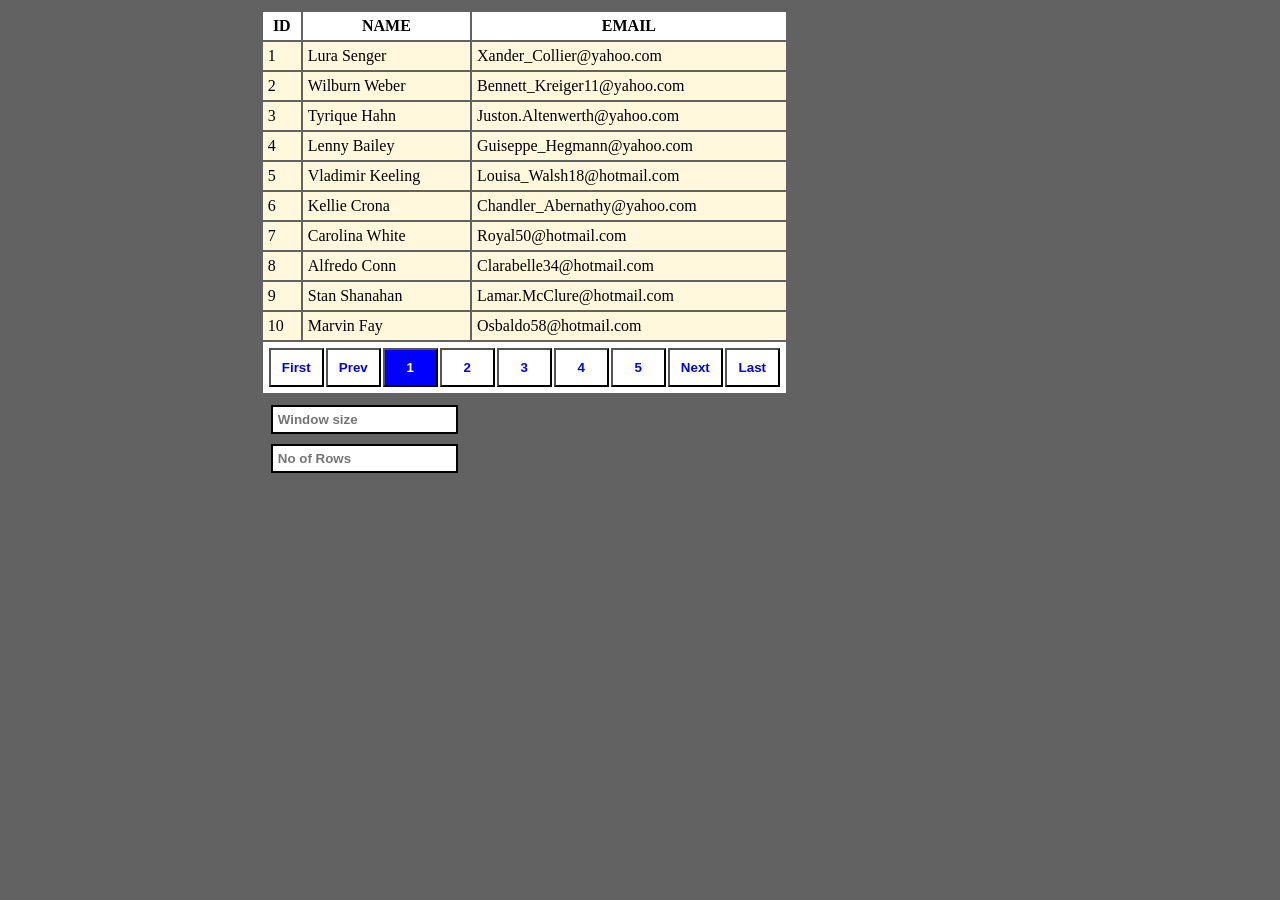
==== index.html @ a4d9e45a "Add files via upload" ====
<html lang="en">
  <head>
    <meta charset="UTF-8" />
    <meta name="viewport" content="width=device-width, initial-scale=1.0" />
    <title>Pagination</title>
    <link rel="stylesheet" href="style.css" />
  </head>
  <body>
    <script src="script.js"></script>
  </body>
</html>
---- style.css ----
body {
    background-color: rgb(98, 98, 98);
  }
  
  th,
  td {
    padding: 5px;
  }
  thead {
    background-color: white;
  }
  tbody {
    background-color: cornsilk;
  }
  tfoot {
    background-color: white;
  }
  .active {
    color: white;
    background-color: blue;
  }
  .frameDiv {
    margin-top: 10px;
    position: relative;
    left: 20%;
  }
  input {
    display: block;
    margin: 10px;
    border: 2px solid black;
    padding: 5px;
    font-weight: bold;
  }
  button {
    margin: 1px;
    background-color: white;
    padding: 10px;
    font-weight: bold;
    color: blue;
    width: 55px;
  }
  button:hover {
    color: white;
    background-color: rgb(85, 193, 226);
  }
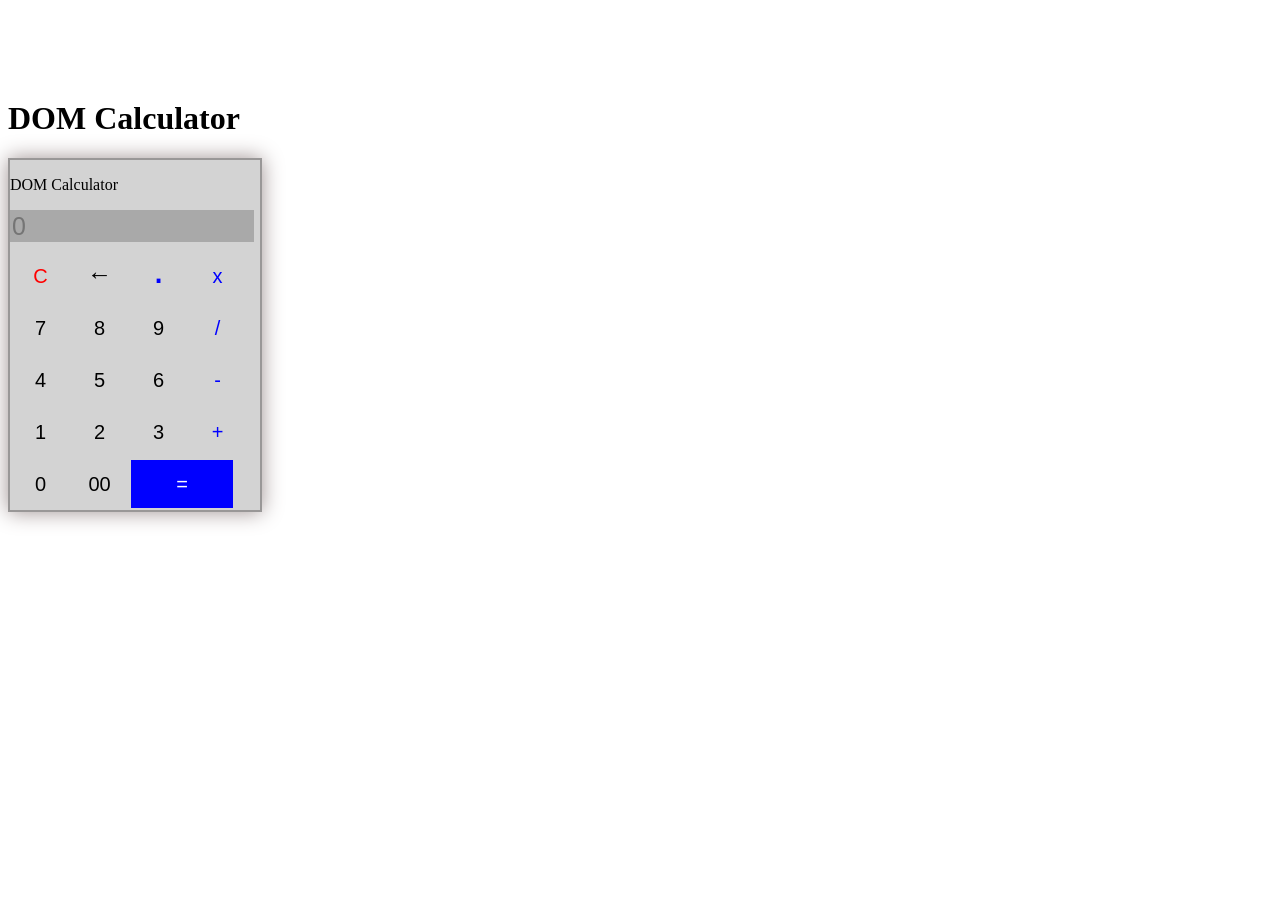
==== commit fe04039f: "Add files via upload" ====
--- a/index.html
+++ b/index.html
@@ -1,11 +1,68 @@
+<!DOCTYPE html>
 <html lang="en">
   <head>
     <meta charset="UTF-8" />
+    <meta http-equiv="X-UA-Compatible" content="IE=edge" />
     <meta name="viewport" content="width=device-width, initial-scale=1.0" />
-    <title>Pagination</title>
-    <link rel="stylesheet" href="style.css" />
+    <title>DOM Calculator</title>
+    <link rel="stylesheet" href="style.css"/>
   </head>
   <body>
-    <script src="script.js"></script>
+    <div class="container">
+      <h1 id="title">DOM Calculator</h1>
+      <div id="calculator">
+          <p id="description">DOM Calculator</p>
+        <input id="result" type="text" placeholder="0" />
+        <table>
+          <tr id="row1">
+            <td>
+              <button id="clear" onclick="cleared()">C</button>
+              <button id="delchar" onclick="delchar()">&leftarrow;</button>
+              <button id="dot" onclick="calculate('.')">.</button>
+              <button id="multiply" onclick="operation('*')">x</button>
+            </td>
+          </tr>
+
+          <tr id="row2">
+            <td>
+              <button id="7" onclick="calculate(7)">7</button>
+              <button id="8" onclick="calculate(8)">8</button>
+              <button id="9" onclick="calculate(9)">9</button>
+              <button id="divide" onclick="operation('/')">/</button>
+            </td>
+          </tr>
+
+          <tr id="row3">
+            <td>
+              <button id="4" onclick="calculate(4)">4</button>
+              <button id="5" onclick="calculate(5)">5</button>
+              <button id="6" onclick="calculate(6)">6</button>
+              <button id="subtract" onclick="operation('-')">-</button>
+            </td>
+          </tr>
+
+          <tr id="row4">
+            <td>
+              <button id="1" onclick="calculate(1)">1</button>
+              <button id="2" onclick="calculate(2)">2</button>
+              <button id="3" onclick="calculate(3)">3</button>
+              <button id="add" onclick="operation('+')">+</button>
+            </td>
+          </tr>
+
+          <tr id="row5">
+            <td>
+              <button id="0" onclick="calculate(0)">0</button>
+              <button id="00" onclick="calculate('00')">00</button>
+              <button id="equal" onclick="equal()">=</button>
+            </td>
+          </tr>
+        </table>
+      </div>
+    </div>
   </body>
-</html>+
+  
+  <script src="script.js"></script>
+  <script src="https://app.zenclass.in/sheets/v1/js/zen/suite/bundle.js"></script>
+</html>
--- a/style.css
+++ b/style.css
@@ -1,45 +1,52 @@
-body {
-    background-color: rgb(98, 98, 98);
-  }
-  
-  th,
-  td {
-    padding: 5px;
-  }
-  thead {
-    background-color: white;
-  }
-  tbody {
-    background-color: cornsilk;
-  }
-  tfoot {
-    background-color: white;
-  }
-  .active {
-    color: white;
-    background-color: blue;
-  }
-  .frameDiv {
-    margin-top: 10px;
-    position: relative;
-    left: 20%;
-  }
-  input {
-    display: block;
-    margin: 10px;
-    border: 2px solid black;
-    padding: 5px;
-    font-weight: bold;
-  }
-  button {
-    margin: 1px;
-    background-color: white;
-    padding: 10px;
-    font-weight: bold;
-    color: blue;
-    width: 55px;
-  }
-  button:hover {
-    color: white;
-    background-color: rgb(85, 193, 226);
-  }+.container {
+  margin-top: 100px;
+}
+
+table {
+  margin: center;
+}
+input {
+  font-size: 25px;
+  border: 0px solid black;
+  height: 30px;
+  width: 240px;
+  background: darkgray;
+}
+#calculator {
+  width: 250px;
+  height: 350px;
+  border: 2px solid rgb(153, 151, 151);
+  box-shadow: 0px 0px 20px rgb(158, 145, 145);
+  background-color: lightgrey;
+}
+
+button {
+  border: 0px black;
+  font-size: 20px;
+  background: lightgray;
+  height: 48px;
+  width: 55px;
+}
+#clear {
+  color: red;
+}
+#multiply,
+#divide,
+#subtract,
+#add {
+  color: blue;
+}
+#delchar {
+  font-size: 25px;
+}
+#dot {
+  color:blue;
+  font-size: 40px;
+}
+
+#equal {
+  background-color: blue;
+  width: 102px;
+  padding: 5px;
+  color: white;
+}
